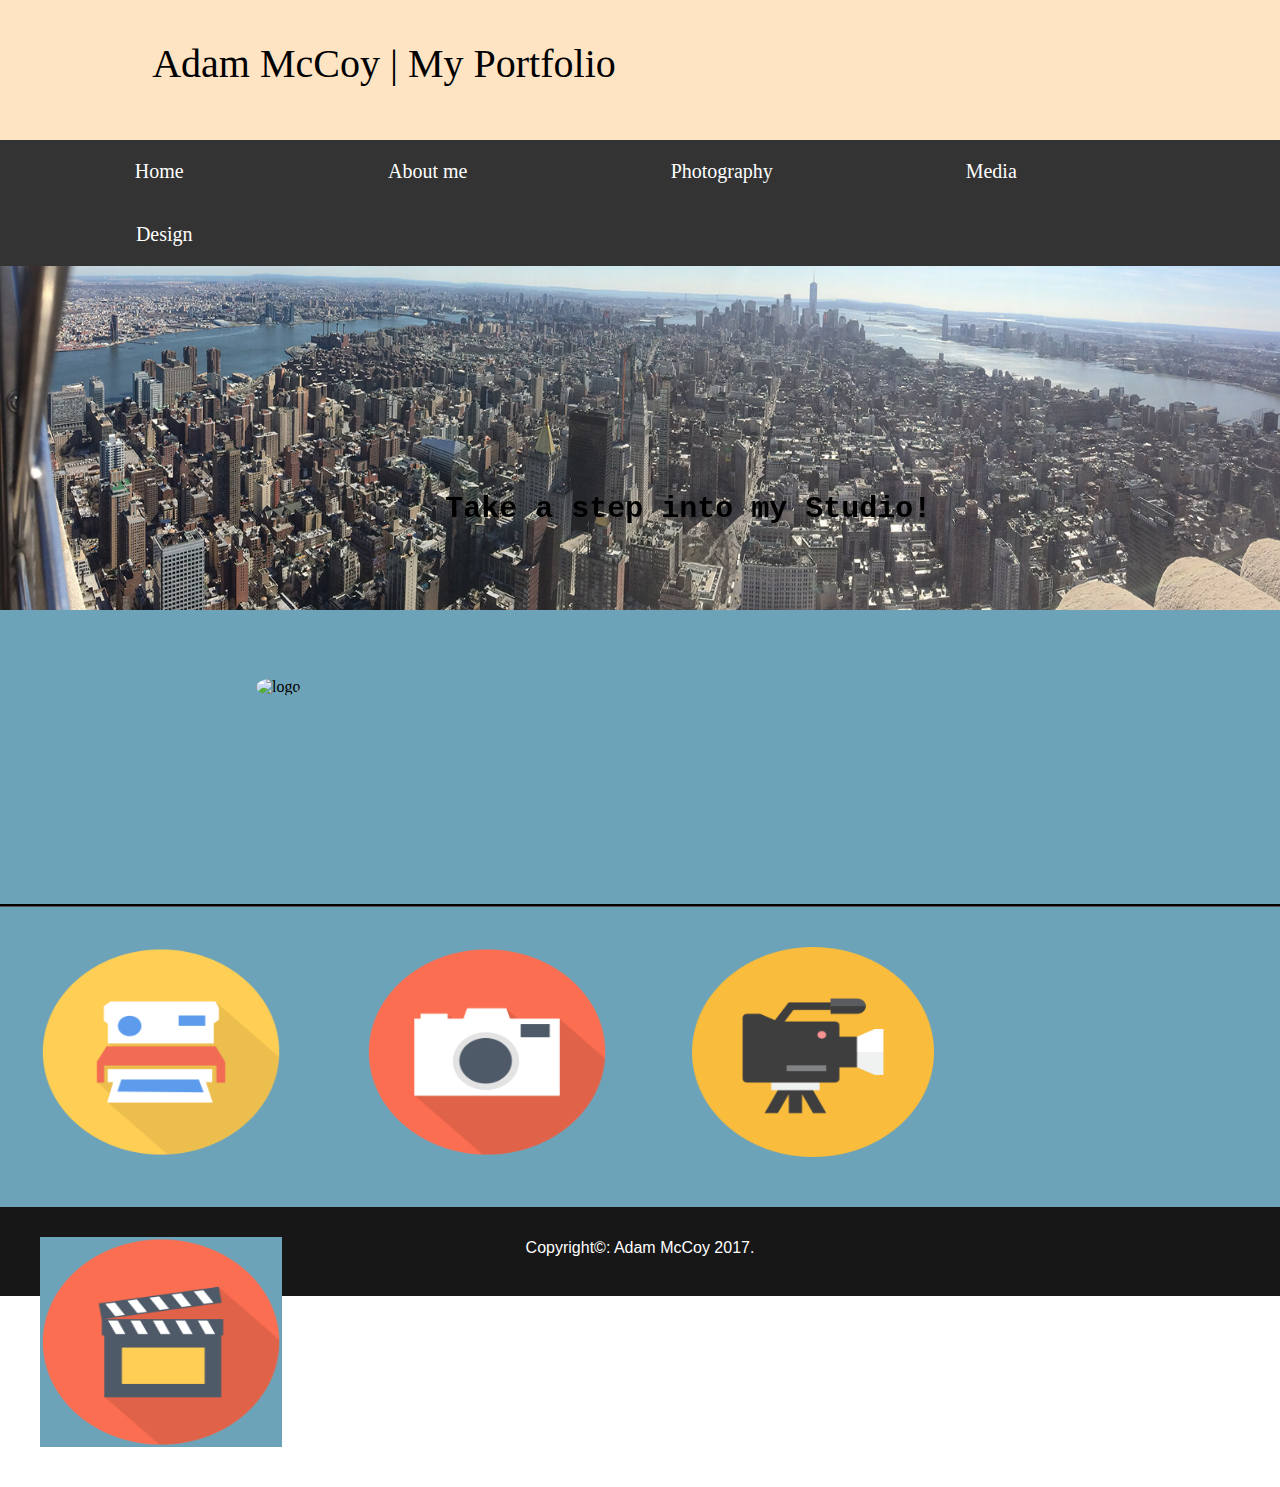
==== index.html @ 514b82bc "Assignment1" ====
<!doctype html>
<html>
<head>
<meta charset="utf-8">
<title>Home | Adam McCoy</title>
	<style> @import "css/style.css" </style>
</head>

<body>
<div class="header">
			<div class="text"> 
				
				<p id="name">Adam McCoy | My Portfolio</p>
			
			</div>
					<div class="navbar">
						<ul>
  							<li><a href="index.html">Home</a></li>
 							<li><a href="about-me.html">About me</a></li>
							<li><a href="photography.html">Photography</a></li>
  							<li><a href="media.html">Media</a></li>
  							<li><a href="design.html">Design</a></li>
						</ul>
					</div>
							
</div>											

											
<div class="container">
	<img class="nyc" src="images/IMG_1825.JPG" alt="newyork" width="100%" height="610">											


	
				<div class="box media">
					<img class="rounded" src="images/logo.JPG" alt="logo" width="200" height="200">
					<h1 class="roundimg">Take a step into my Studio!</h1>

  				</div>
  				
</div>				

 
	<div class="boxes">
  					<div class="logo box1">
  						<img class="image" src="images/aboutme.png" alt="media" width="100%" height="100%">
  						<div class="overlay color2">
							<div class="logotext">
								<a class="hovertext" href="about-me.html">Click me to learn more about me and where to contact me.</a>
							</div>
  						</div>
  					</div>
  					
  					
  					<div class="logo box1">
  						<img class="image" src="images/camera.png" alt="forest" width="100%" height="100%">
  						<div class="overlay">
							<div class="logotext">
								<a class="hovertext" href="photography.html">Click me for examples of my Photography!</a>
							</div>
  						</div>
  					</div>
  					
					<div class="logo box1">
  						<img class="image" src="images/media.png" alt="media" width="100%" height="100%">
  						<div class="overlay color1">
							<div class="logotext">
								<a class="hovertext" href="media.html">Click me to view my Media Projects!</a>
							
							</div>
  						</div>
  					</div>
  					
  					<div class="logo box1">
  						<img class="image" src="images/design.png" alt="media" width="100%" height="100%">
  						<div class="overlay color3">
							<div class="logotext">
								<a class="hovertext" href="design.html">Click me to view my Design work!</a>
							</div>
  						</div>
  					</div>
  					
  					
  					
  					
  	</div>
			
						
												
<footer>
	<div id="copyright">Copyright©: Adam McCoy 2017.</div>
</footer>

</body>
</html>
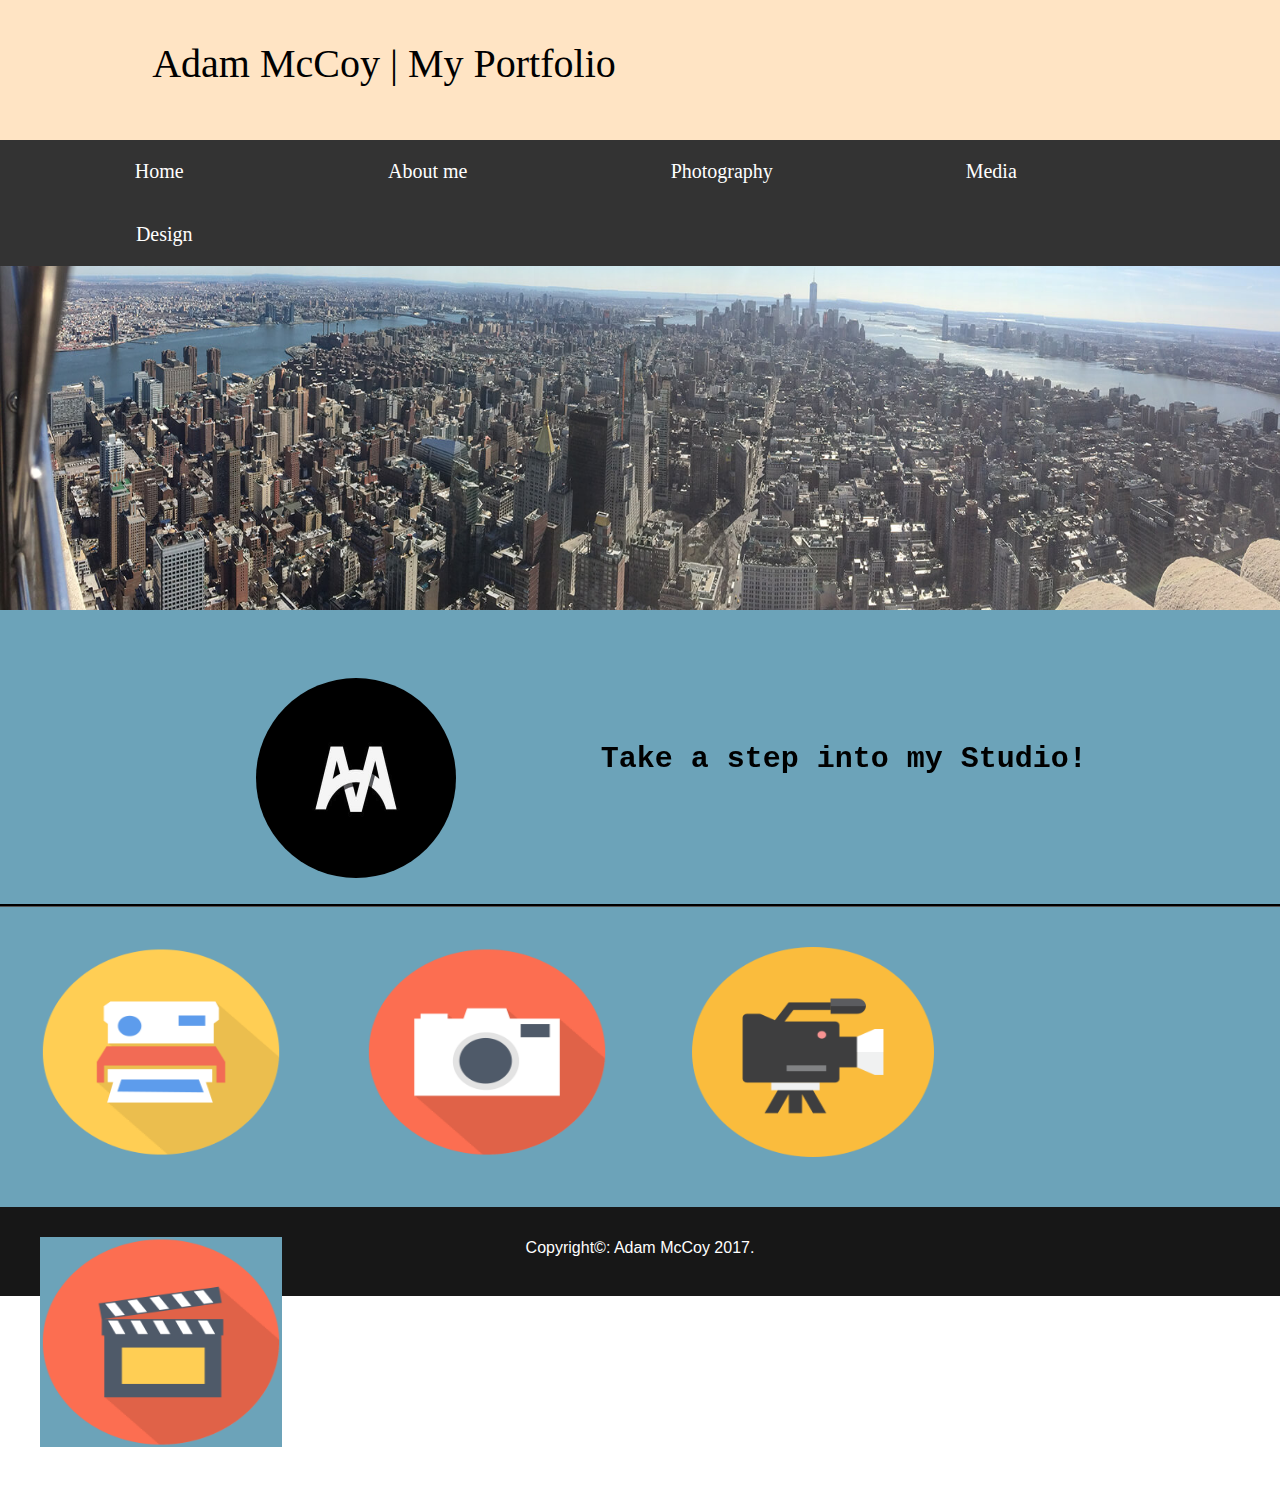
==== commit 28403265: "Update index.html" ====
--- a/index.html
+++ b/index.html
@@ -32,7 +32,7 @@
 
 	
 				<div class="box media">
-					<img class="rounded" src="images/logo.JPG" alt="logo" width="200" height="200">
+					<img class="rounded" src="images/logo.jpg" alt="logo" width="200" height="200">
 					<h1 class="roundimg">Take a step into my Studio!</h1>
 
   				</div>
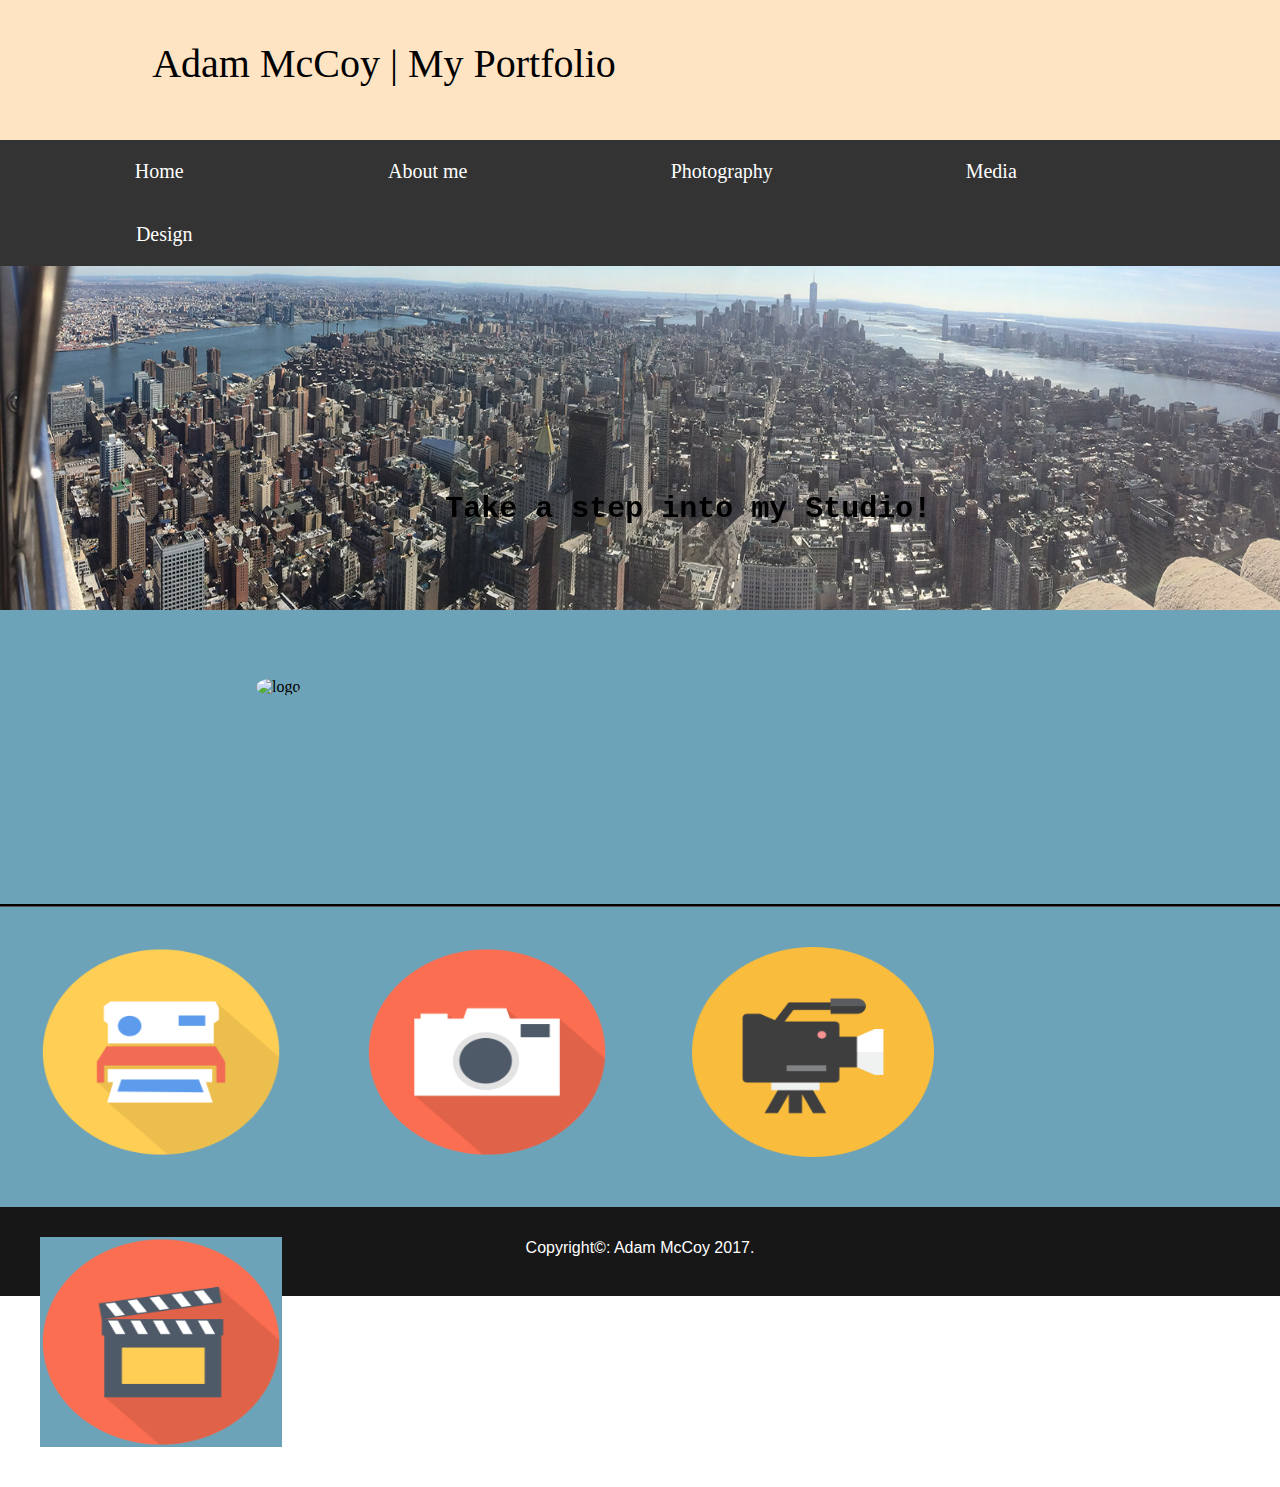
==== commit d8ac94c8: "Update index.html" ====
--- a/index.html
+++ b/index.html
@@ -32,7 +32,7 @@
 
 	
 				<div class="box media">
-					<img class="rounded" src="images/logo.jpg" alt="logo" width="200" height="200">
+					<img class="rounded" src="images/logo.JPG" alt="logo" width="200" height="200">
 					<h1 class="roundimg">Take a step into my Studio!</h1>
 
   				</div>
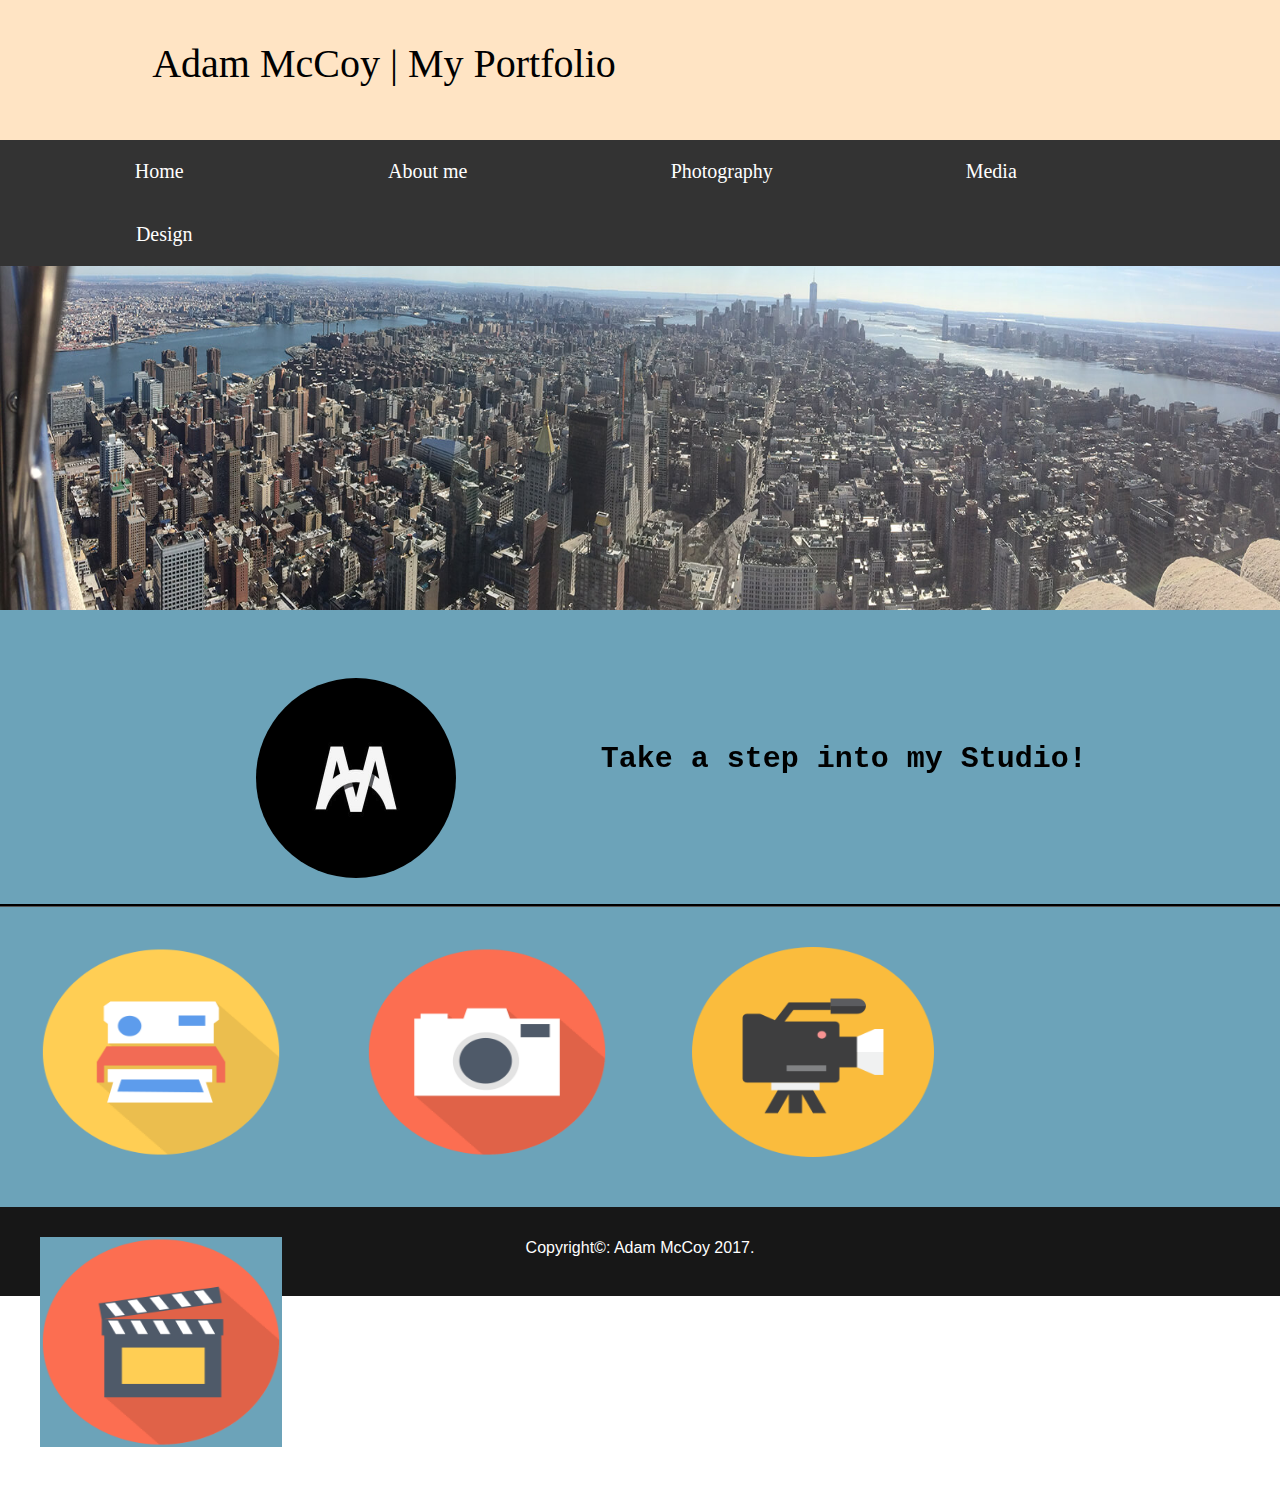
==== commit 3cdfbbb1: "Update index.html" ====
--- a/index.html
+++ b/index.html
@@ -32,7 +32,7 @@
 
 	
 				<div class="box media">
-					<img class="rounded" src="images/logo.JPG" alt="logo" width="200" height="200">
+					<img class="rounded" src="images/logo.jpg" alt="logo" width="200" height="200">
 					<h1 class="roundimg">Take a step into my Studio!</h1>
 
   				</div>
